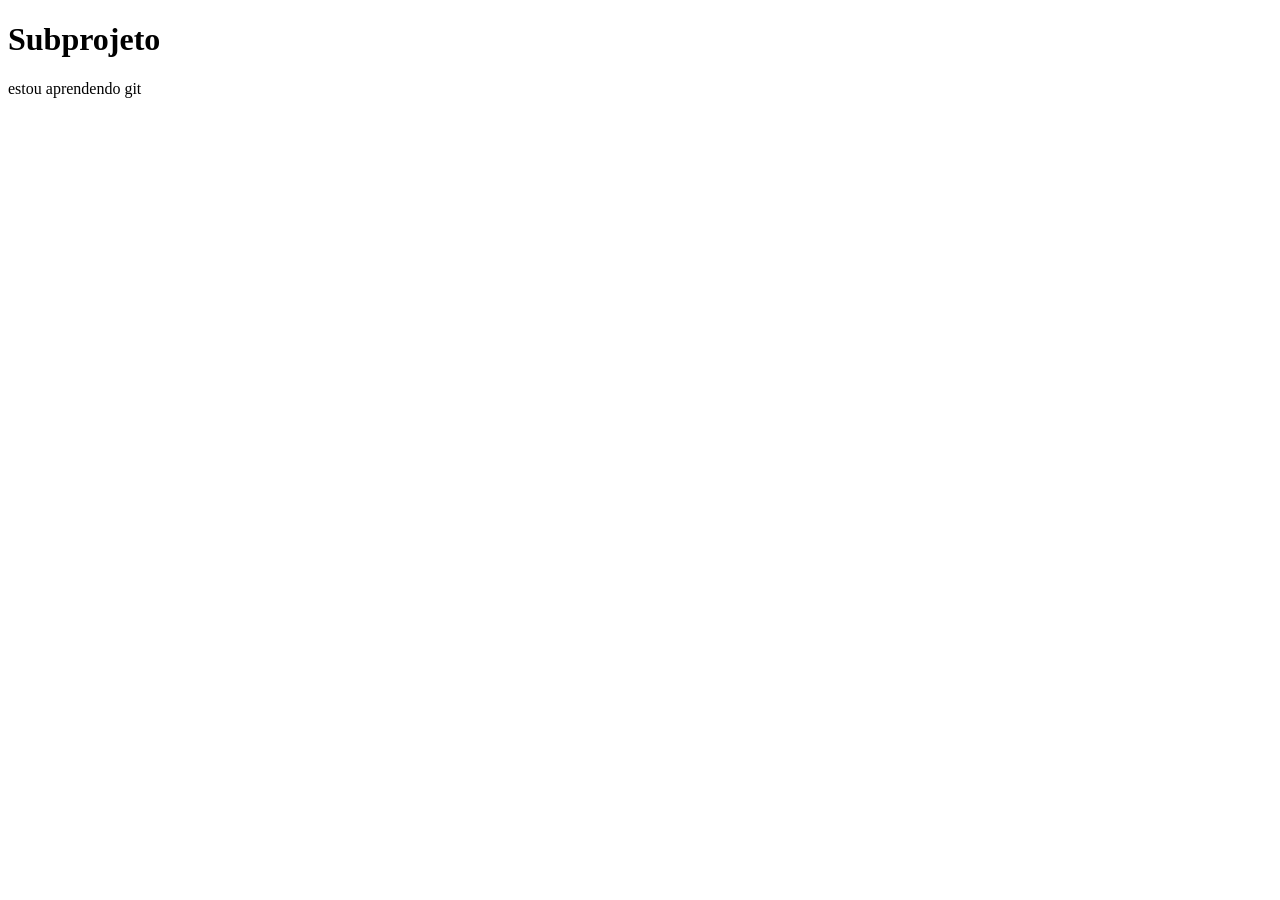
==== index.html @ fe048967 "Criado título e paragráfo" ====
<!DOCTYPE html>
<html lang="en">
<head>
    <meta charset="UTF-8">
    <meta name="viewport" content="width=device-width, initial-scale=1.0">
    <title>Tutorial de GIT</title>
</head>
<body>
    <h1>Subprojeto</h1>
    <p>estou aprendendo git</p>
</body>
</html>
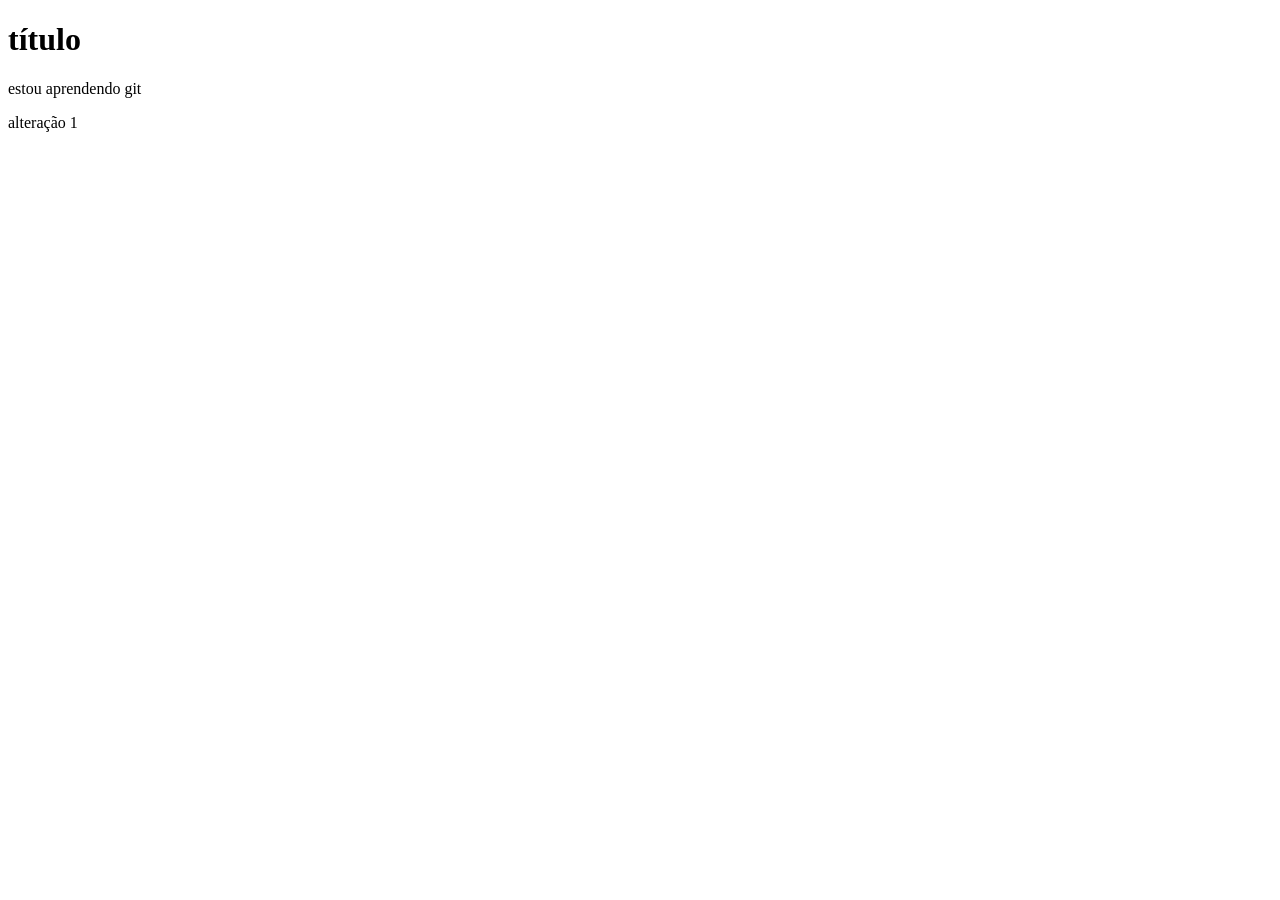
==== commit 298b18af: "nova demanda" ====
--- a/index.html
+++ b/index.html
@@ -6,7 +6,8 @@
     <title>Tutorial de GIT</title>
 </head>
 <body>
-    <h1>Subprojeto</h1>
+    <h1>título</h1>
     <p>estou aprendendo git</p>
+    <p>alteração 1</p>
 </body>
 </html>
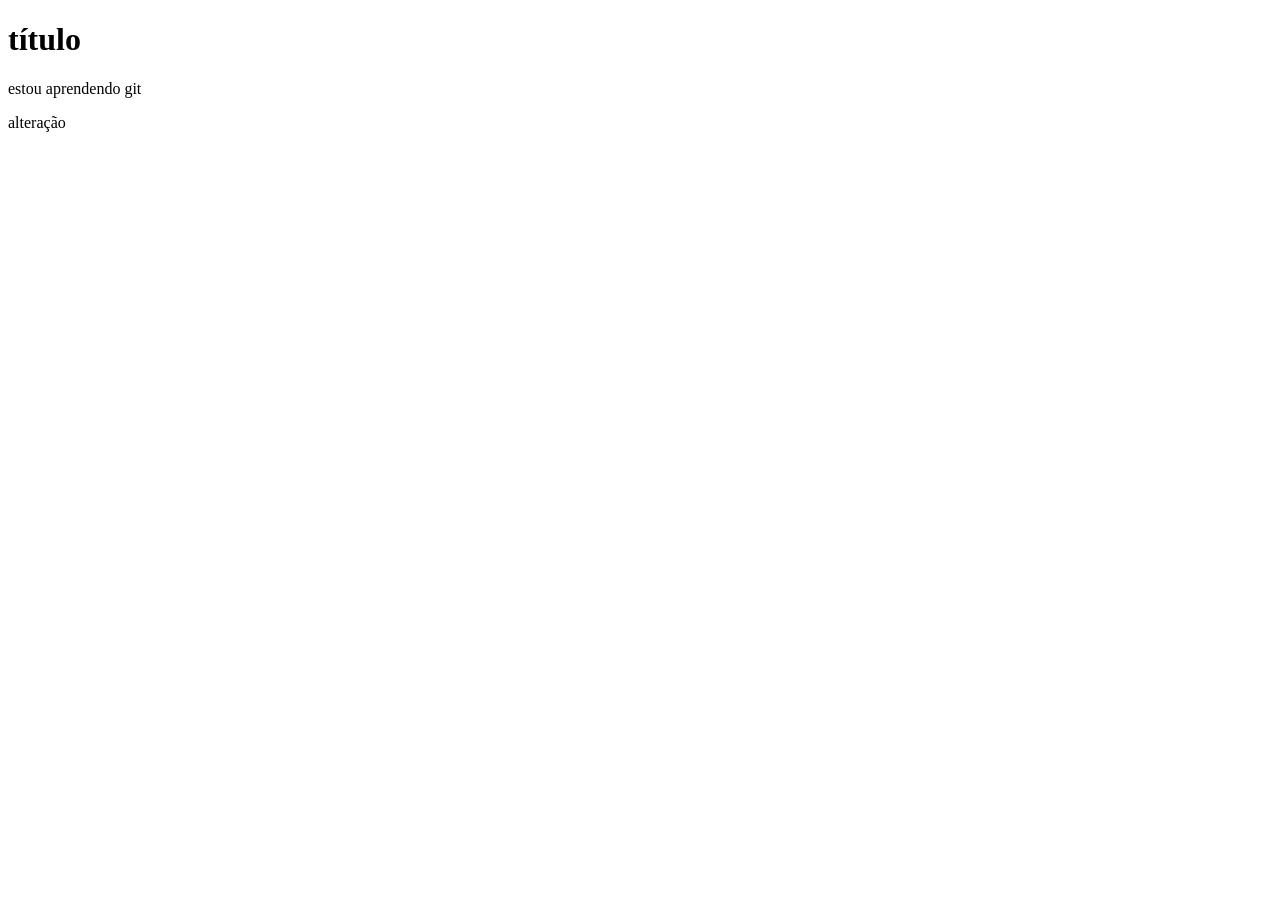
==== commit ddbe1fc3: "alteração" ====
--- a/index.html
+++ b/index.html
@@ -8,6 +8,6 @@
 <body>
     <h1>título</h1>
     <p>estou aprendendo git</p>
-    <p>alteração 1</p>
+    <p>alteração</p>
 </body>
 </html>
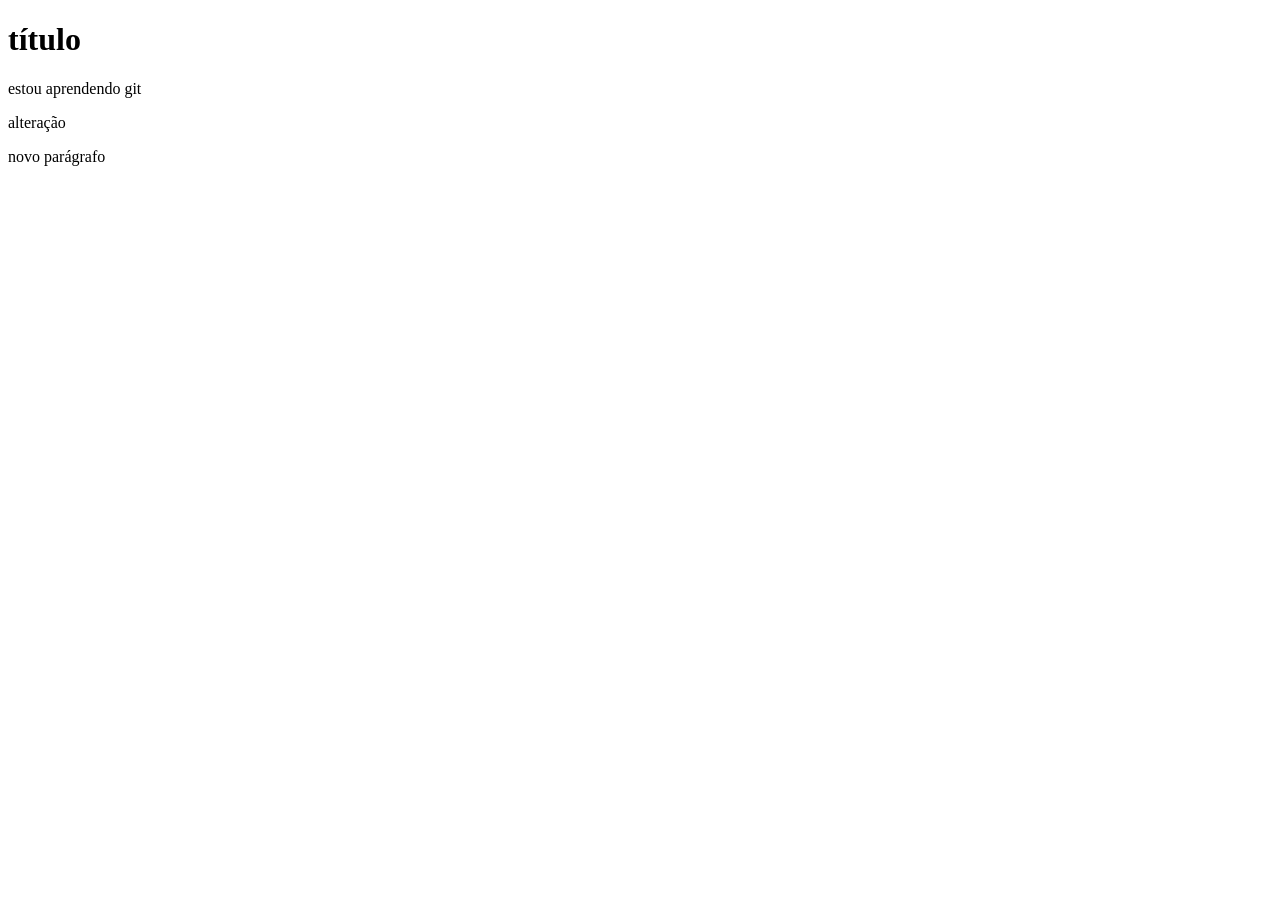
==== commit 00c4ff1d: "nova demanda" ====
--- a/index.html
+++ b/index.html
@@ -9,5 +9,6 @@
     <h1>título</h1>
     <p>estou aprendendo git</p>
     <p>alteração</p>
+    <p>novo parágrafo</p>
 </body>
 </html>
